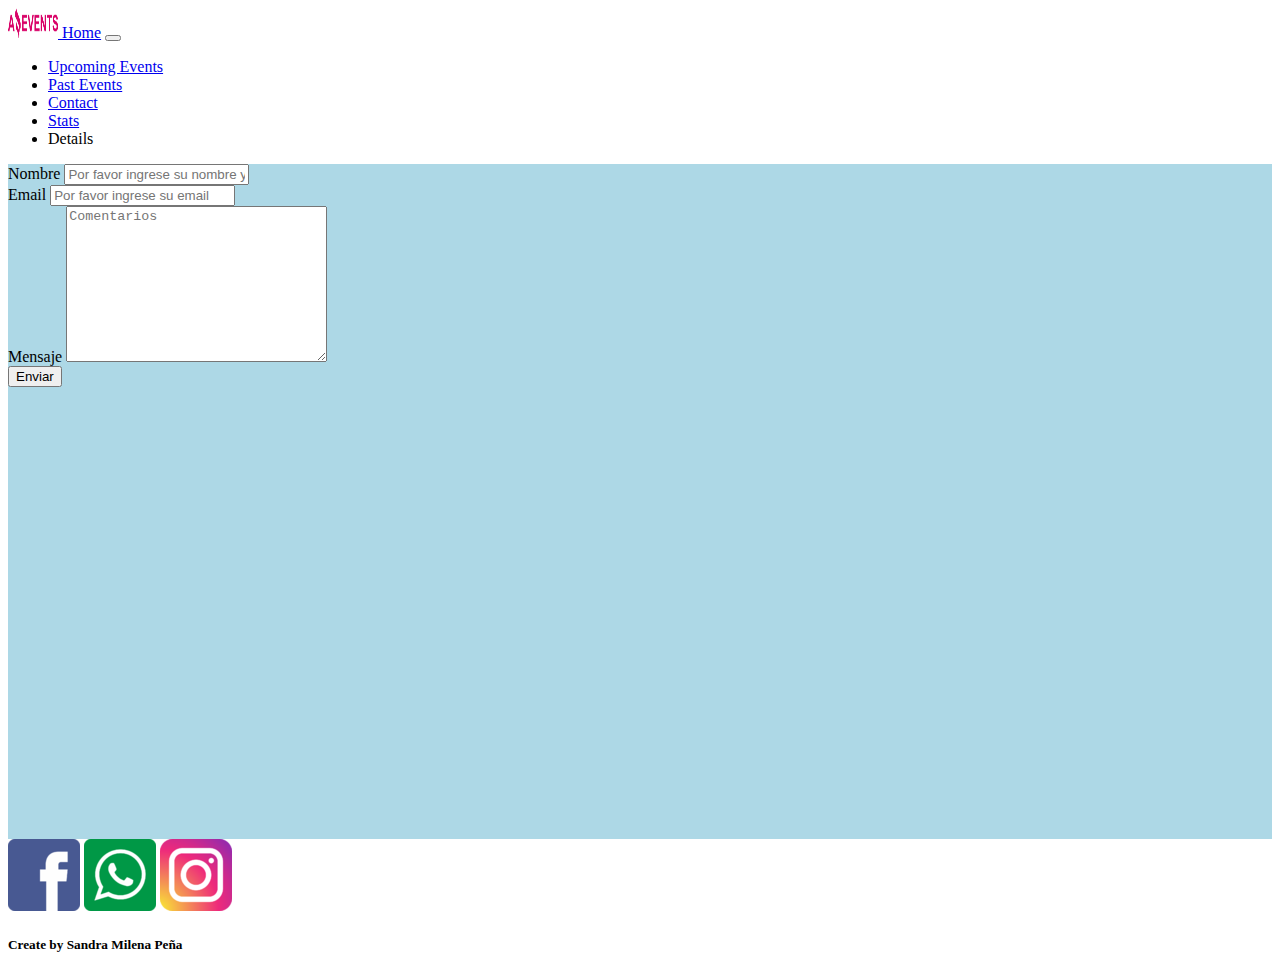
==== Contacts.html @ 5af8750b "proyecto" ====
<!DOCTYPE html>
<html lang="en">

<head>
    <meta charset="UTF-8">
    <meta name="viewport" content="width=device-width, initial-scale=1.0">
    <title>Amazing Events</title>
    <link rel="stylesheet" href="style.css">
    <link href="https://cdn.jsdelivr.net/npm/bootstrap@5.3.2/dist/css/bootstrap.min.css" rel="stylesheet"
        integrity="sha384-T3c6CoIi6uLrA9TneNEoa7RxnatzjcDSCmG1MXxSR1GAsXEV/Dwwykc2MPK8M2HN" crossorigin="anonymous">

</head>
<header>

    <nav class="navbar navbar-expand-lg">

        <div class="container-fluid d-flex flex-row-reverse">
            <nav class="navbar bg-body-tertiary">
                <div class="container-fluid">
                    <a class="navbar-brand" href="#">
                        <img src="Recursos_Amazing_Events_Task_1/Recursos_Amazing_Events_Task_1/favicon.png"
                            alt="favicon" class="favicon">
                        <img src="Recursos_Amazing_Events_Task_1/Recursos_Amazing_Events_Task_1/amazing_brand.png"
                            alt="Logo" width="50" height="30" class="d-inline-block align-text-top">
                    </a>

                    <a class="navbar-brand" href="index.html">Home</a>
                    <button class="navbar-toggler" type="button" data-bs-toggle="collapse" data-bs-target="#navbarNav"
                        aria-controls="navbarNav" aria-expanded="false" aria-label="Toggle navigation">
                        <span class="navbar-toggler-icon"></span>
                    </button>
                    <div class="collapse navbar-collapse" id="navbarNav">
                        <ul class="navbar-nav">
                            <li class="nav-item">
                                <a class="nav-link active" aria-current="page" href="Up coming events.html">Upcoming
                                    Events </a>
                            </li>
                            <li class="nav-item">
                                <a class="nav-link" href="PastEvents.html">Past Events</a>
                            </li>
                            <li class="nav-item">
                                <a class="nav-link" href="#">Contact</a>
                            </li>
                            <li class="nav-item">
                                <a class="nav-link" href="Stats.html">Stats</a>
                            </li>
                            <li class="nav-item">
                                <a class="nav-link disabled" aria-disabled="true">Details</a>
                            </li>
                        </ul>
                    </div>
                </div>
            </nav>

</header>

<main>
    <div class="container m-5 p-5 align-items-center">
        <form action="">
            <div class="mb-3">
                <label class="form-label" for="name">Nombre</label>
                <input placeholder="Por favor ingrese su nombre y apellido" class="form-control" name="name" type="text"
                    id="name">
                <div class="mb-3">
                    <label class="form-label" for="email">Email</label>
                    <input placeholder="Por favor ingrese su email" class="form-control" name="email" type="email"
                        id="email">
                </div>
            </div>
            <div>
                <label class="form-label" for="description">Mensaje</label>
                <textarea placeholder="Comentarios" class="form-control" name="description" id="description" cols="30"
                    rows="10"></textarea>
            </div>
        </form>
        <input type="submit" value="Enviar" class="subEnviar">


    </div>

</main>





















<script src="https://cdn.jsdelivr.net/npm/bootstrap@5.3.2/dist/js/bootstrap.bundle.min.js"
    integrity="sha384-C6RzsynM9kWDrMNeT87bh95OGNyZPhcTNXj1NW7RuBCsyN/o0jlpcV8Qyq46cDfL"
    crossorigin="anonymous"></script>
</main>
<footer class="bg-success-subtle">
    <img src="Recursos_Amazing_Events_Task_1/Recursos_Amazing_Events_Task_1/facebook.png " class="redes-sociales m-2 p-2" alt="">
    <img src="Recursos_Amazing_Events_Task_1/Recursos_Amazing_Events_Task_1/whatsapp.png  " class="redes-sociales m-2 p-2"   alt="">
    <img src="Recursos_Amazing_Events_Task_1/Recursos_Amazing_Events_Task_1/instagram.png  "class="redes-sociales m-2 p-2" alt="">
    <div class="page-item d-flex justify-content-end">
    <p><h5>Create by Sandra Milena Peña</h5></p>
    
    </div>
    </footer>
    </body>
    
    </html>
---- style.css ----
header {
    min-height: 15vh;

}


main {
    min-height: 75vh;
background-color:lightblue;
}

.form-check {
    height: 10vh;
    width: 10vw;
    flex-wrap: wrap;
    display: flex;

}

.d-item {
    height: 50vh;
    width: 50vw;
}

.d-img {
    height: 50vh;
    width: 50vw;
    object-fit: cover;

}

.carousel-inner {
    display: flex;
    object-fit: cover;
}

.check-box {
    display: flex;
    align-items: center;

}

.favicon {
    display: contents;
    width: 5vw;
    height: 5vh;
    align-items: center;
    margin: 20%;
    justify-content: space-around;

}

.cards {
    display: flex;
    justify-content: space-between;
    flex-wrap: wrap;
}

 
footer {
    min-height: 10vh;

}
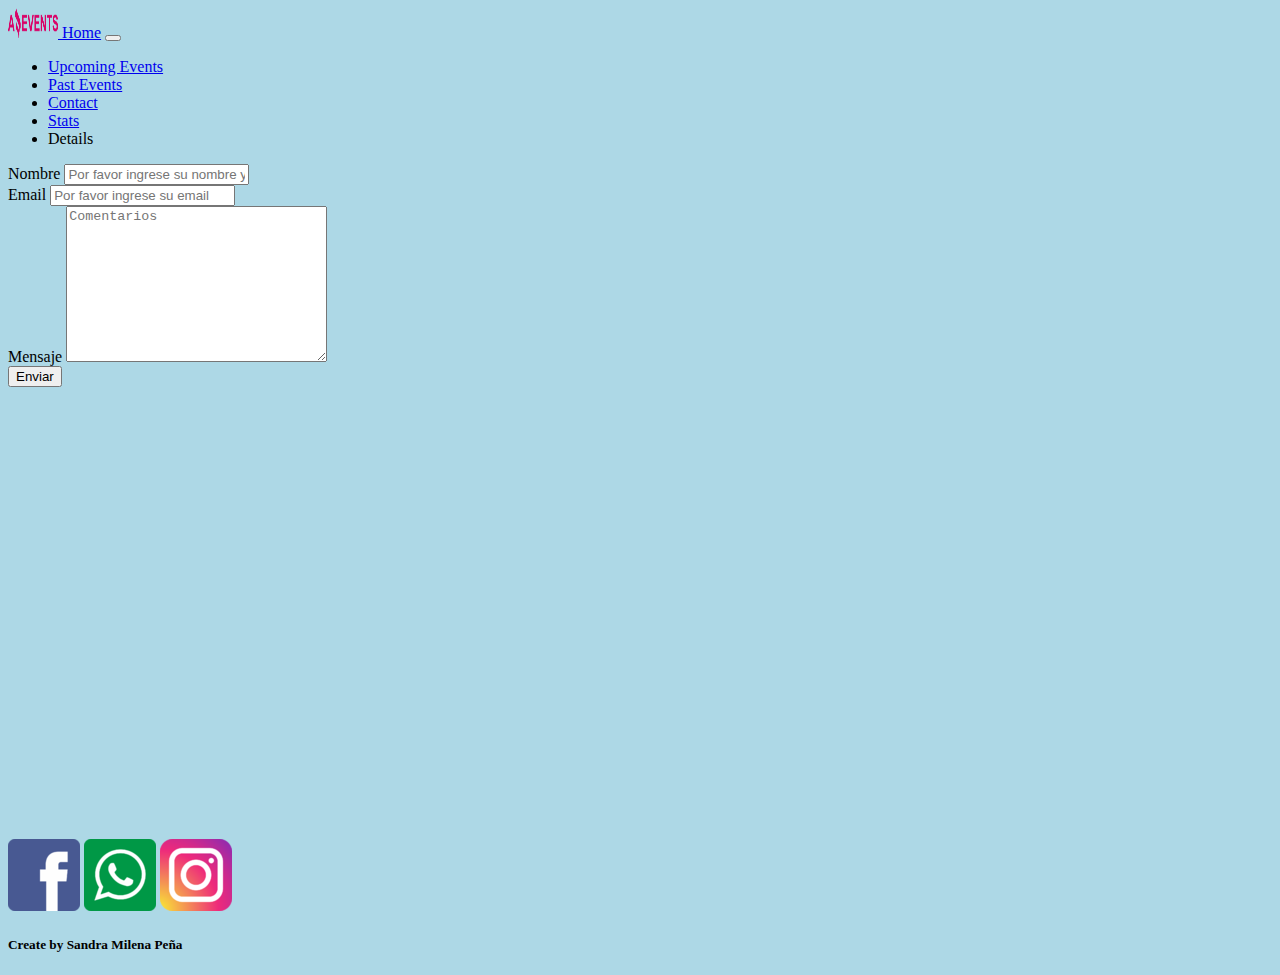
==== commit d025bde3: "ajustes" ====
--- a/Contacts.html
+++ b/Contacts.html
@@ -8,7 +8,52 @@
     <link rel="stylesheet" href="style.css">
     <link href="https://cdn.jsdelivr.net/npm/bootstrap@5.3.2/dist/css/bootstrap.min.css" rel="stylesheet"
         integrity="sha384-T3c6CoIi6uLrA9TneNEoa7RxnatzjcDSCmG1MXxSR1GAsXEV/Dwwykc2MPK8M2HN" crossorigin="anonymous">
+        <style media="screen">
 
+            @media(max-width:575px){
+            body{
+        background-color: lightblue;
+      
+      }
+      }
+        
+      @media (min-width: 576px) {
+      body{
+        background-color: lightblue;
+      
+      }
+      }
+       
+      @media (min-width: 768px)
+      {
+      body{
+        background-color: lightblue;
+      
+      }
+      }
+      
+      @media (min-width: 992px) {
+      body{
+        background-color: lightblue;
+      
+      }
+      }
+      
+      @media (min-width: 1200px) {
+      body{
+        background-color: lightblue;
+      
+      }
+      }
+      
+      @media (min-width: 1400px) {
+      body{
+        background-color: lightblue;
+      
+      }
+      }
+          </style>
+      
 </head>
 <header>
 
--- a/style.css
+++ b/style.css
@@ -49,15 +49,20 @@
     justify-content: space-around;
 
 }
-
-.cards {
+.cards{
     display: flex;
     justify-content: space-between;
     flex-wrap: wrap;
+    padding: 2rem;
+    height: auto;
+    
+
+    
 }
+
 
  
 footer {
     min-height: 10vh;
 
-}+}
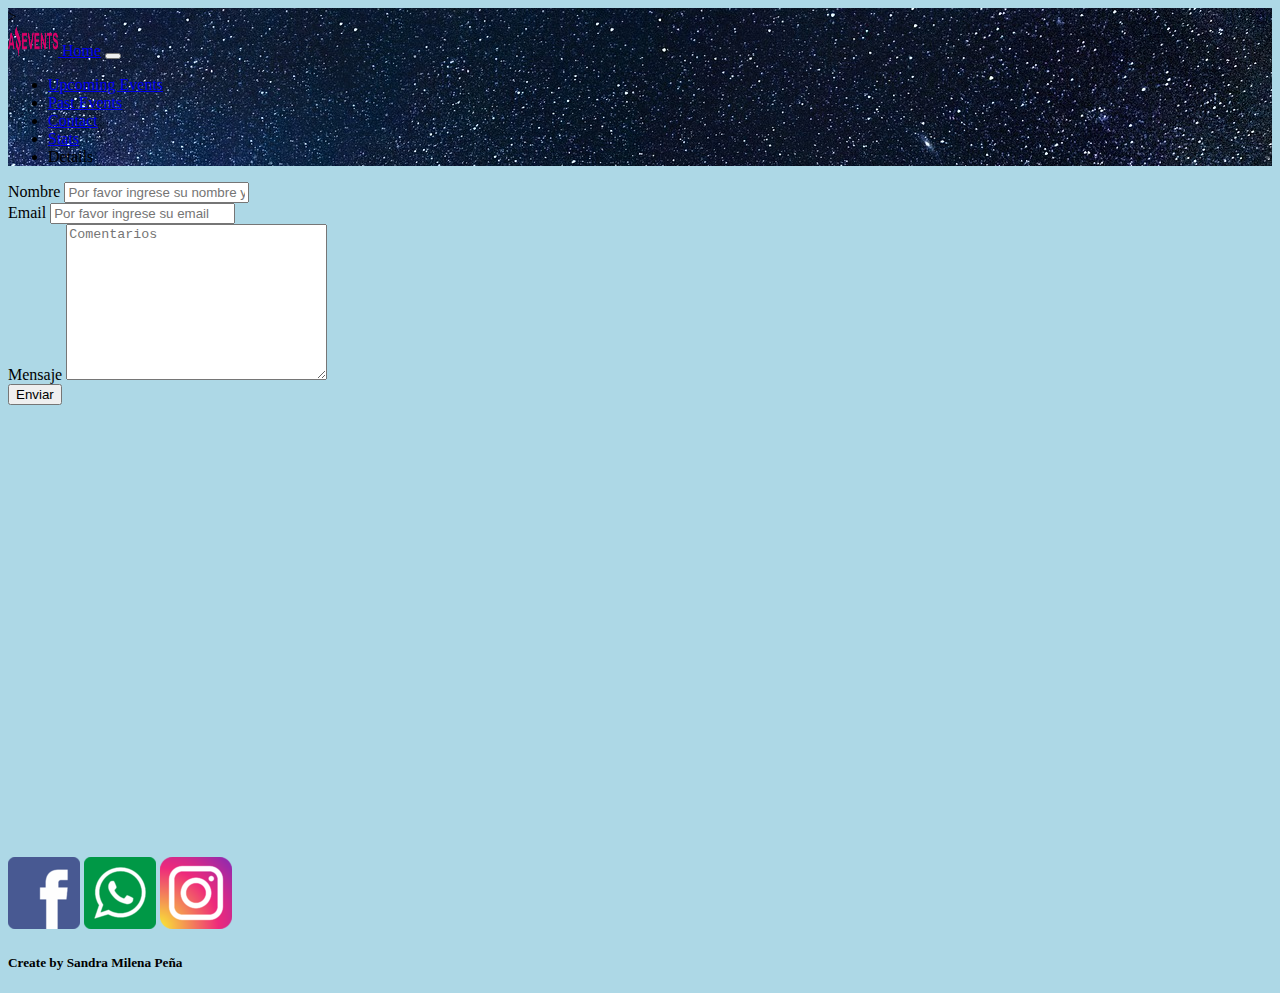
==== commit 594b1c6b: "ajustes finales sprint2" ====
--- a/Contacts.html
+++ b/Contacts.html
@@ -19,7 +19,7 @@
         
       @media (min-width: 576px) {
       body{
-        background-color: lightblue;
+        background-color: blue;
       
       }
       }
@@ -34,7 +34,7 @@
       
       @media (min-width: 992px) {
       body{
-        background-color: lightblue;
+        background-color: blue;
       
       }
       }
@@ -48,19 +48,19 @@
       
       @media (min-width: 1400px) {
       body{
-        background-color: lightblue;
+        background-color: blue;
       
       }
       }
           </style>
       
 </head>
-<header>
+<header style="background-image:url(milky-way-2695569_1280.jpg) ;"></div>>
 
     <nav class="navbar navbar-expand-lg">
 
         <div class="container-fluid d-flex flex-row-reverse">
-            <nav class="navbar bg-body-tertiary">
+            <nav class="navbar bg-white">
                 <div class="container-fluid">
                     <a class="navbar-brand" href="#">
                         <img src="Recursos_Amazing_Events_Task_1/Recursos_Amazing_Events_Task_1/favicon.png"
--- a/style.css
+++ b/style.css
@@ -6,7 +6,7 @@
 
 main {
     min-height: 75vh;
-background-color:lightblue;
+
 }
 
 .form-check {
@@ -55,9 +55,7 @@
     flex-wrap: wrap;
     padding: 2rem;
     height: auto;
-    
-
-    
+  
 }
 
 
@@ -66,3 +64,4 @@
     min-height: 10vh;
 
 }
+
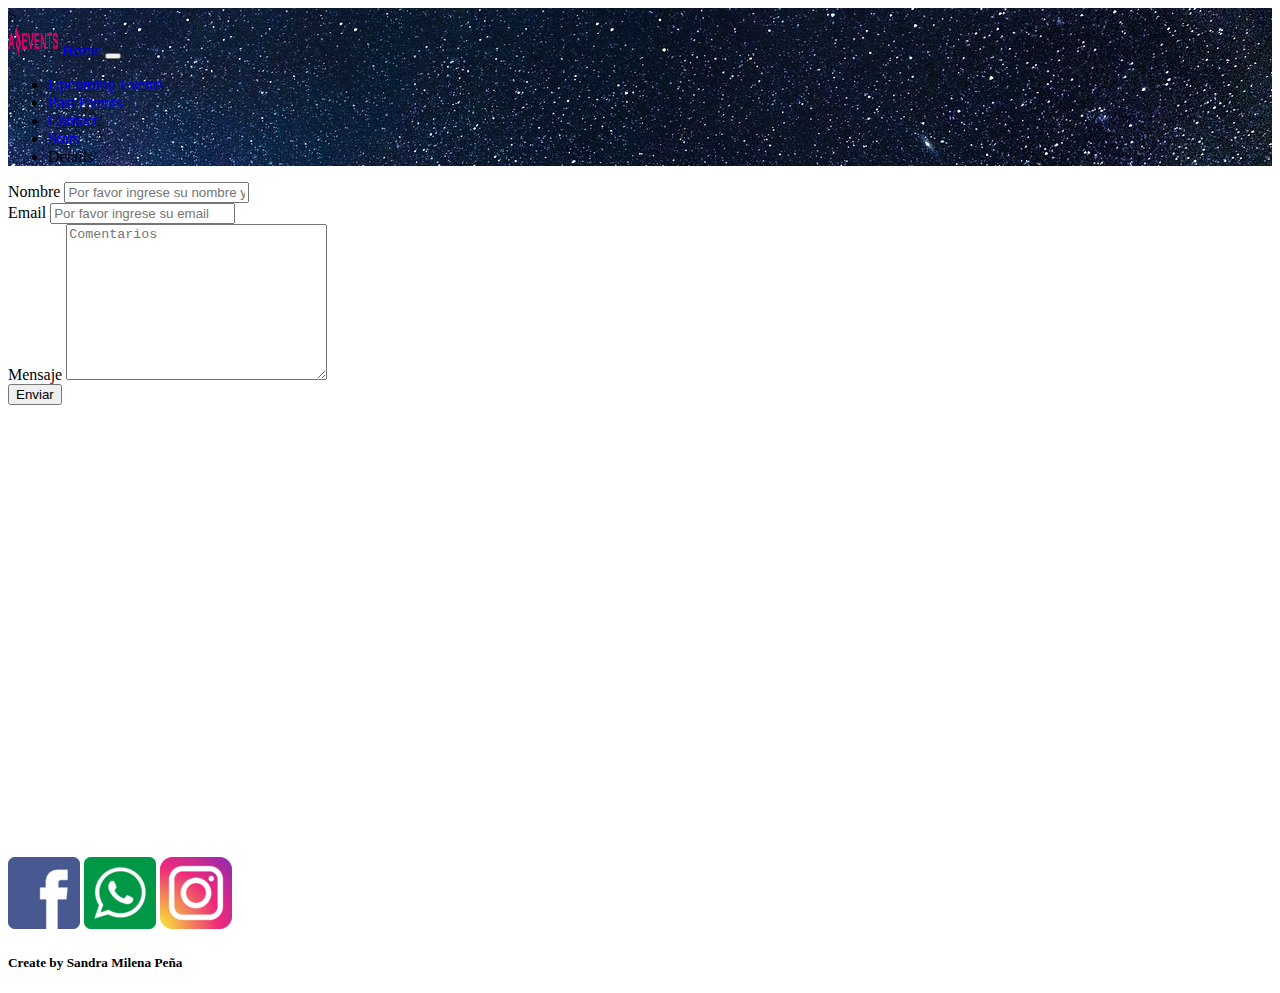
==== commit 3703326f: "arreglos para sprint 3" ====
--- a/Contacts.html
+++ b/Contacts.html
@@ -10,48 +10,7 @@
         integrity="sha384-T3c6CoIi6uLrA9TneNEoa7RxnatzjcDSCmG1MXxSR1GAsXEV/Dwwykc2MPK8M2HN" crossorigin="anonymous">
         <style media="screen">
 
-            @media(max-width:575px){
-            body{
-        background-color: lightblue;
-      
-      }
-      }
-        
-      @media (min-width: 576px) {
-      body{
-        background-color: blue;
-      
-      }
-      }
-       
-      @media (min-width: 768px)
-      {
-      body{
-        background-color: lightblue;
-      
-      }
-      }
-      
-      @media (min-width: 992px) {
-      body{
-        background-color: blue;
-      
-      }
-      }
-      
-      @media (min-width: 1200px) {
-      body{
-        background-color: lightblue;
-      
-      }
-      }
-      
-      @media (min-width: 1400px) {
-      body{
-        background-color: blue;
-      
-      }
-      }
+    
           </style>
       
 </head>
--- a/style.css
+++ b/style.css
@@ -1,3 +1,4 @@
+
 header {
     min-height: 15vh;
 
@@ -64,4 +65,45 @@
     min-height: 10vh;
 
 }
+@media(max-width:575px) {
+  body {
+    background-color: lightblue;
 
+  }
+}
+style{
+@media (min-width: 576px) {
+  body {
+    background-color: blue;
+
+  }
+}
+
+@media (min-width: 768px) {
+  body {
+    background-color: lightblue;
+
+  }
+}
+
+@media (min-width: 992px) {
+  body {
+    background-color: blue;
+
+  }
+}
+
+@media (min-width: 1200px) {
+  body {
+    background-color: lightblue;
+
+  }
+}
+
+@media (min-width: 1400px) {
+  body {
+    background-color: blue;
+
+  }
+}
+}